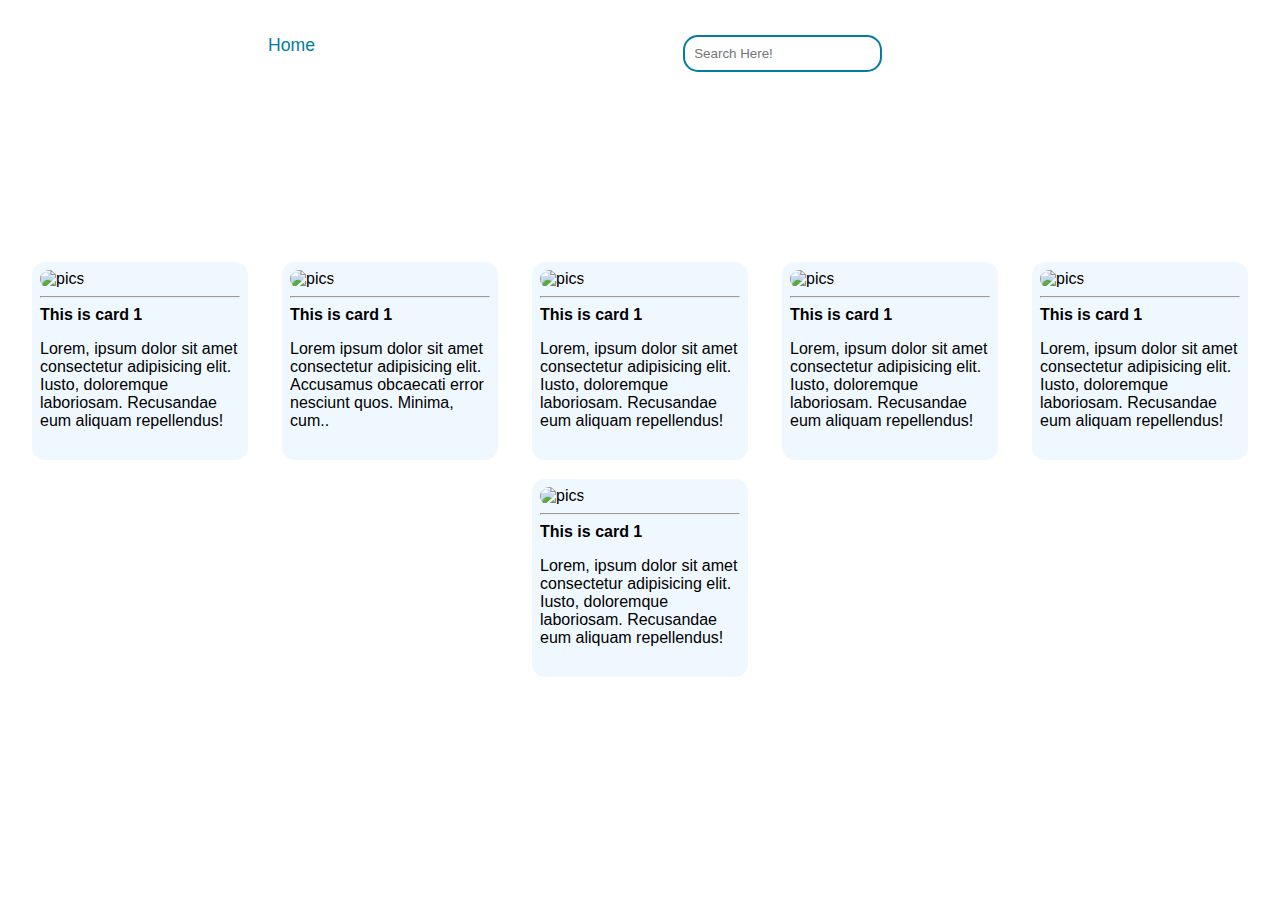
==== index.html @ 26ed7f27 "init" ====
<!DOCTYPE html>
<html lang="en">

<head>
    <meta charset="UTF-8">
    <meta http-equiv="X-UA-Compatible" content="IE=edge">
    <meta name="viewport" content="width=device-width, initial-scale=1.0">
    <title>Quick Fitness</title>
    <link rel="stylesheet" href="style.css">
    <link href="https://fonts.googleapis.com/icon?family=Material+Icons" rel="stylesheet">
    <link rel="stylesheet" href="https://cdnjs.cloudflare.com/ajax/libs/font-awesome/4.7.0/css/font-awesome.min.css">

</head>

<body>
    <div class="navbar" id="response">
        <h2 class="heading">Quick Fitness</h2>
        <ul>
            <li><a href="index.html" class="active">Home</a></li>
            <li><a href="about.html">About</a></li>
            <li><a href="services.html">Service</a></li>
            <li><a href="contact.html">Contact</a></li>
            <li class="search">
                <input type="text" placeholder="Search Here!">
            </li>
            <span><a href="javascript:void(0);" class="icon" onclick="myFunction()">
                <i class="fa fa-bars"></i></a>
            </span>

        </ul>

    </div>

    <div class="img-sec">
        <h1 class="qoute">Physical fitness<br /> is the first <br />requisite of happiness </h1>
    </div>
    <div class="cards">
            <div class="card">
                <img src="https://images.unsplash.com/photo-1541539924877-6dc3d2adf8d3?ixlib=rb-1.2.1&ixid=MnwxMjA3fDB8MHxzZWFyY2h8MTJ8fGJlYXV0aWZ1bCUyMHZhbGxleTZ8ZW58MHx8MHx8&auto=format&fit=crop&w=400&q=60"
                    alt="pics"></img>
                <hr>
                <b>This is card 1</b>
                <p>Lorem, ipsum dolor sit amet consectetur adipisicing elit. Iusto, doloremque laboriosam. Recusandae
                    eum aliquam repellendus!</p>
            </div>
            <div class="card">
                <img src="https://images.unsplash.com/photo-1541539924877-6dc3d2adf8d3?ixlib=rb-1.2.1&ixid=MnwxMjA3fDB8MHxzZWFyY2h8MTJ8fGJlYXV0aWZ1bCUyMHZhbGxleTZ8ZW58MHx8MHx8&auto=format&fit=crop&w=400&q=60"
                    alt="pics"></img>
                <hr>
                <b>This is card 1</b>
                <p>Lorem ipsum dolor sit amet consectetur adipisicing elit. Accusamus obcaecati error nesciunt quos.
                    Minima, cum..</p>
            </div>
            <div class="card">
                <img src="https://images.unsplash.com/photo-1541539924877-6dc3d2adf8d3?ixlib=rb-1.2.1&ixid=MnwxMjA3fDB8MHxzZWFyY2h8MTJ8fGJlYXV0aWZ1bCUyMHZhbGxleTZ8ZW58MHx8MHx8&auto=format&fit=crop&w=400&q=60"
                    alt="pics" alt="Hello world"></img>
                <hr>
                <b>This is card 1</b>
                <p>Lorem, ipsum dolor sit amet consectetur adipisicing elit. Iusto, doloremque laboriosam. Recusandae
                    eum aliquam repellendus!</p>
            </div>
            <div class="card">
                <img src="https://images.unsplash.com/photo-1541539924877-6dc3d2adf8d3?ixlib=rb-1.2.1&ixid=MnwxMjA3fDB8MHxzZWFyY2h8MTJ8fGJlYXV0aWZ1bCUyMHZhbGxleTZ8ZW58MHx8MHx8&auto=format&fit=crop&w=400&q=60"
                    alt="pics" alt="Hello world"></img>
                <hr>
                <b>This is card 1</b>
                <p>Lorem, ipsum dolor sit amet consectetur adipisicing elit. Iusto, doloremque laboriosam. Recusandae
                    eum aliquam repellendus!</p>
            </div>
            <div class="card">
                <img src="https://images.unsplash.com/photo-1541539924877-6dc3d2adf8d3?ixlib=rb-1.2.1&ixid=MnwxMjA3fDB8MHxzZWFyY2h8MTJ8fGJlYXV0aWZ1bCUyMHZhbGxleTZ8ZW58MHx8MHx8&auto=format&fit=crop&w=400&q=60"
                    alt="pics" alt="Hello world"></img>
                <hr>
                <b>This is card 1</b>
                <p>Lorem, ipsum dolor sit amet consectetur adipisicing elit. Iusto, doloremque laboriosam. Recusandae
                    eum aliquam repellendus!</p>
            </div>
            <div class="card">
                <img src="https://images.unsplash.com/photo-1541539924877-6dc3d2adf8d3?ixlib=rb-1.2.1&ixid=MnwxMjA3fDB8MHxzZWFyY2h8MTJ8fGJlYXV0aWZ1bCUyMHZhbGxleTZ8ZW58MHx8MHx8&auto=format&fit=crop&w=400&q=60"
                    alt="pics" alt="Hello world"></img>
                <hr>
                <b>This is card 1</b>
                <p>Lorem, ipsum dolor sit amet consectetur adipisicing elit. Iusto, doloremque laboriosam. Recusandae
                    eum aliquam repellendus!</p>
            </div>
      

    </div>

    <!-- <p id="para1" style="position:absolute;top:50%;left:40%;color:white;">This is a Fitness Hub</p>
    <p id="para2">
        Lorem ipsum dolor sit Lorem ipsum dolor sit amet consectetur adipisicing elit. Omnis voluptates15Lorem, ipsum dolor sit amet consectetur adipisicing elit. Iusto, doloremque laboriosam. Recusandae eum aliquam repellendus!tiae illum ipsum consequatur ipsam aliquid quod vel doloremque, facilis voluptatum accusantium architecto deleniti earum eaque!
    </p>
    <p id="para3">Here is the Response</p> -->

</body>
<script src="https://cdnjs.cloudflare.com/ajax/libs/jquery/3.6.0/jquery.min.js"></script>

<script src="index.js"></script>

</html>
---- style.css ----
@import url('https://fonts.googleapis.com/css2?family=Benne&family=Libre+Baskerville:ital@1&display=swap');

body{
    margin:0px;
    padding:0px;
    font-family:sans-serif;
    background-image: url("https://cdn.pixabay.com/photo/2021/12/09/11/53/empire-state-building-6858030__340.jpg");
    background-repeat: no-repeat;
    background-position:center;
    background-size:cover;
    min-height:100vh;

}

.navbar{
    /* background-color: #08085c; */
    width:100%;
    border:2px solid none;
}
.navbar ul{
    /* overflow:auto; */
    display:flex;
    /* flex-wrap: wrap; */
}

.navbar li{
   /* float:left; */
   list-style: none;
   margin:19px 20px;
}


.navbar a{
    padding:5px 5px;
    color:white;
    font-size: 1.1rem;
    text-decoration:none;
}

.navbar span{
    margin:12px ;
}


.search {
    /* float: right; */
    margin-top: 9px;
    margin-right: 13px;
    
}

.search input{
padding:9px;  
border: 2px solid rgb(4 124 161);
border-radius:15px;
}

.heading{
    float: left;
    color: white;
    margin: 14px 0px 0px 22px;
    font-family: 'Benne', serif;
    font-family: 'Libre Baskerville', serif;
}

.navbar li a:hover{
    padding:12px 13px;
    color:rgb(4 124 161);
    background-color: white;
    border-radius: 13px;
}
.heading:hover{
    padding: 13px 17px;
    color: rgb(4 124 161);
    margin-top:4px;
    background-color:white;
    border-radius: 13px;
    cursor:pointer;
}

#para2{
    position:absolute;
    top:70%;
    left:50%;
}




.qoute{
    text-align: center;
    color: white;
}


.cards
{
    display:flex;
    justify-content:space-evenly;
    align-items: center;
    flex-wrap:wrap;
}

.card{
    border:2px solid white;
    padding:8px 8px 14px 8px;
    border-radius:15px;
    max-width: 200px;
    max-height:500px;
    background-color: aliceblue;
    margin-top:15px;
}

.card img{
    width:200px;
    height:200px;
    border-radius: 10px;
}

.card p{
    color:black;
    word-wrap: break-word;
}

.card:hover{

    box-shadow: 8px 5px 4px grey;
    transition:ease-in-out 1s;
    
}

.navbar a.active{
    padding:12px 13px;
    color:rgb(4 124 161);
    background-color: white;
    border-radius: 13px;
    
}

.icon{
    float:right;
    display: none;
}

/*  Media Queries */

@media (max-width:660px) {


    .navbar{
        background-color: rgb(0, 0,0, .5) ;
        margin-top: -13px;

    }
    .navbar li {display:none;}
    .navbar li:nth-child(1){display:block;}
    .responsive a.active{display:block;}
    .icon{
        display:block;
        float:right;
    }
    .heading{
        padding:3px 0px 0px 6px;
    }
    .navbar li{
       margin:14px 8px;

    }

}


/* if responsive class is added to the navbar */

@media (max-width:660px){

     .responsive{
        display:flex;
        flex-direction: column;
        align-items: center;
        background-color: rgb(0, 0,0, .5) ;
    }

    .responsive ul li  a.active{
    padding: 12px 119px 12px 128px;
    color: rgb(4 124 161);
    background-color: white;
    border-radius: 13px;
    }

    .responsive a.icon{
        position:absolute;
        right:19px;
        top:12px;
    
     }

    .responsive li {
        float:none;
        display:block;
        flex-direction: column; 
        text-align:left;

    }
    .responsive ul{
        flex-direction: column;
        align-items: center;
        margin-top: 28px;
    }

}
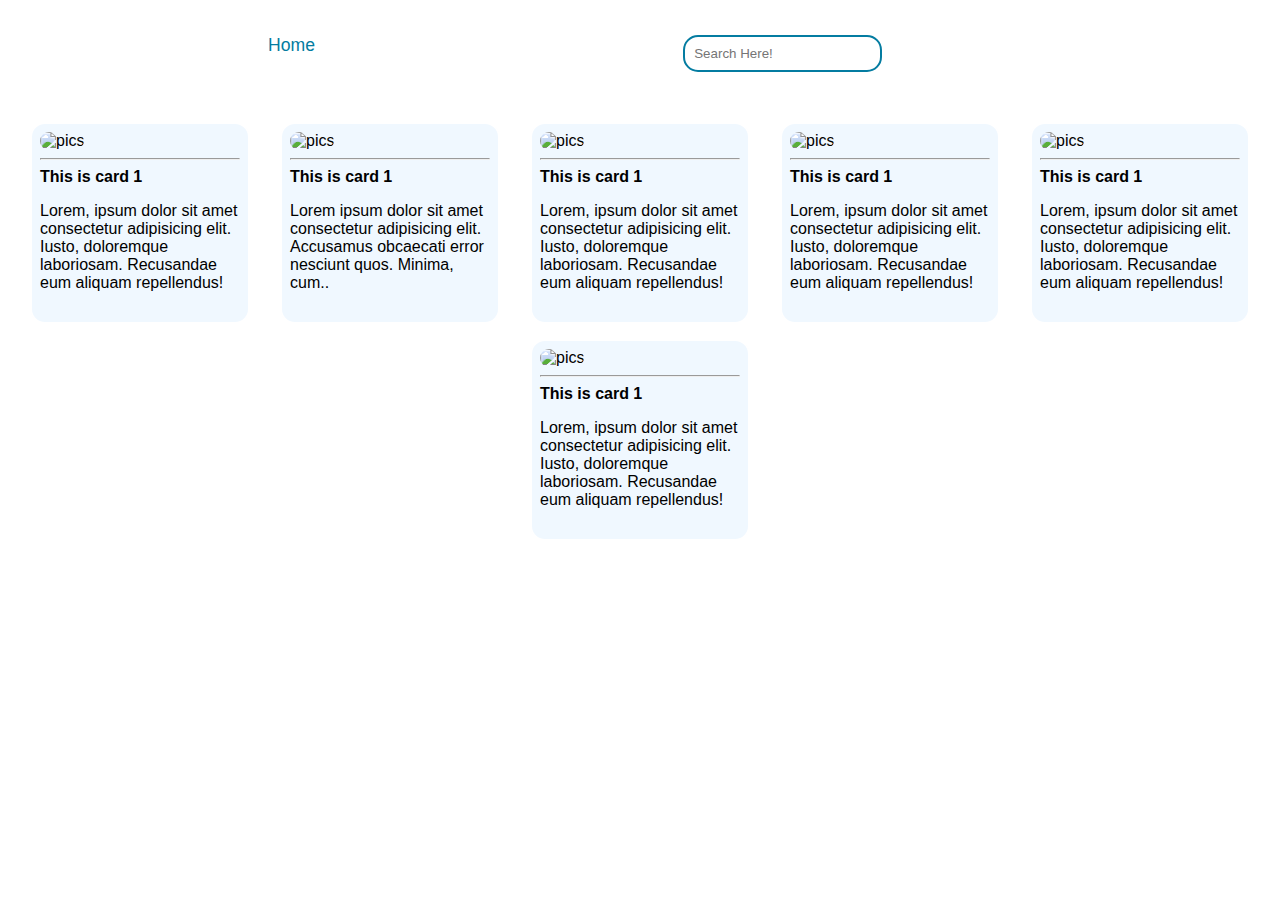
==== commit 7fade0af: "init" ====
--- a/index.html
+++ b/index.html
@@ -8,6 +8,7 @@
     <title>Quick Fitness</title>
     <link rel="stylesheet" href="style.css">
     <link href="https://fonts.googleapis.com/icon?family=Material+Icons" rel="stylesheet">
+    
     <link rel="stylesheet" href="https://cdnjs.cloudflare.com/ajax/libs/font-awesome/4.7.0/css/font-awesome.min.css">
 
 </head>
@@ -18,10 +19,10 @@
         <ul>
             <li><a href="index.html" class="active">Home</a></li>
             <li><a href="about.html">About</a></li>
-            <li><a href="services.html">Service</a></li>
+            <li><a href="service.html">Service</a></li>
             <li><a href="contact.html">Contact</a></li>
             <li class="search">
-                <input type="text" placeholder="Search Here!">
+                <input type="text" placeholder="Search Here!"  id="search">
             </li>
             <span><a href="javascript:void(0);" class="icon" onclick="myFunction()">
                 <i class="fa fa-bars"></i></a>
@@ -31,8 +32,8 @@
 
     </div>
 
-    <div class="img-sec">
-        <h1 class="qoute">Physical fitness<br /> is the first <br />requisite of happiness </h1>
+    <div class="img-sec" id="thought">
+       
     </div>
     <div class="cards">
             <div class="card">
--- a/style.css
+++ b/style.css
@@ -17,6 +17,7 @@
     width:100%;
     border:2px solid none;
 }
+
 .navbar ul{
     /* overflow:auto; */
     display:flex;
@@ -109,25 +110,50 @@
     max-height:500px;
     background-color: aliceblue;
     margin-top:15px;
-}
+    transition:all 1s ease-in-out ;
+    cursor: pointer;
+}
+
+.card:hover{
+
+    box-shadow: 8px 5px 4px rgb(41, 39, 39);
+    transform:scale(1.03);   
+    margin-bottom:20px;
+}
+
 
 .card img{
     width:200px;
     height:200px;
     border-radius: 10px;
 }
+.card img:hover{
+    animation:umair 5s ease-in-out 20 backwards;
+
+}
+
+@keyframes umair {
+    
+    0%{
+        object-fit:cover;
+    }
+    25%{
+        opacity:0.5;
+        object-fit:contain;
+    }
+    75%{
+        opacity:0.3;
+        object-fit:fill;
+    }
+    
+}
 
 .card p{
     color:black;
     word-wrap: break-word;
 }
 
-.card:hover{
-
-    box-shadow: 8px 5px 4px grey;
-    transition:ease-in-out 1s;
-    
-}
+
 
 .navbar a.active{
     padding:12px 13px;
@@ -170,8 +196,8 @@
 }
 
 
+
 /* if responsive class is added to the navbar */
-
 @media (max-width:660px){
 
      .responsive{
@@ -210,3 +236,61 @@
 
 }
 
+
+.box{
+display: grid;
+grid-template-columns: repeat(auto-fit,minmax(200px,1fr));
+/* grid-template-rows: repeat(2,1fr); */
+background-color: rgb(8, 8, 50);
+padding:20px;
+border-radius:18px;
+grid-column-gap:1.2rem;
+grid-row-gap:1rem;
+}
+
+/* .items:first-child{
+    /* grid-column-start:1;
+    grid-column-end:3; */
+     /* grid-row-start:1;
+    grid-row-end:3;  */
+
+    /* grid-column:1/3; 
+
+} */
+
+
+.items{
+    border:2px solid whitesmoke;
+    background-color: rgb(30 214 237);
+    /* height:200px; */
+    /* width:200px; */
+    text-align: center;
+    padding:10px;
+    color:rgb(8, 8,5);
+    border-radius:5px;
+} 
+
+.a-items{
+    border:2px solid black;
+    background-color: rgb(181, 101, 255);
+    padding:12px;
+}
+
+.container{
+    display:grid;
+    grid-template-areas:
+     'navbar navbar navbar'
+    'aside section section';
+    grid-column-gap:4px;
+    grid-row-gap:4px;
+}
+
+#navbar{
+    grid-area: navbar;
+}
+#section{
+    grid-area: section;
+}
+#aside{
+    grid-area: aside;
+}